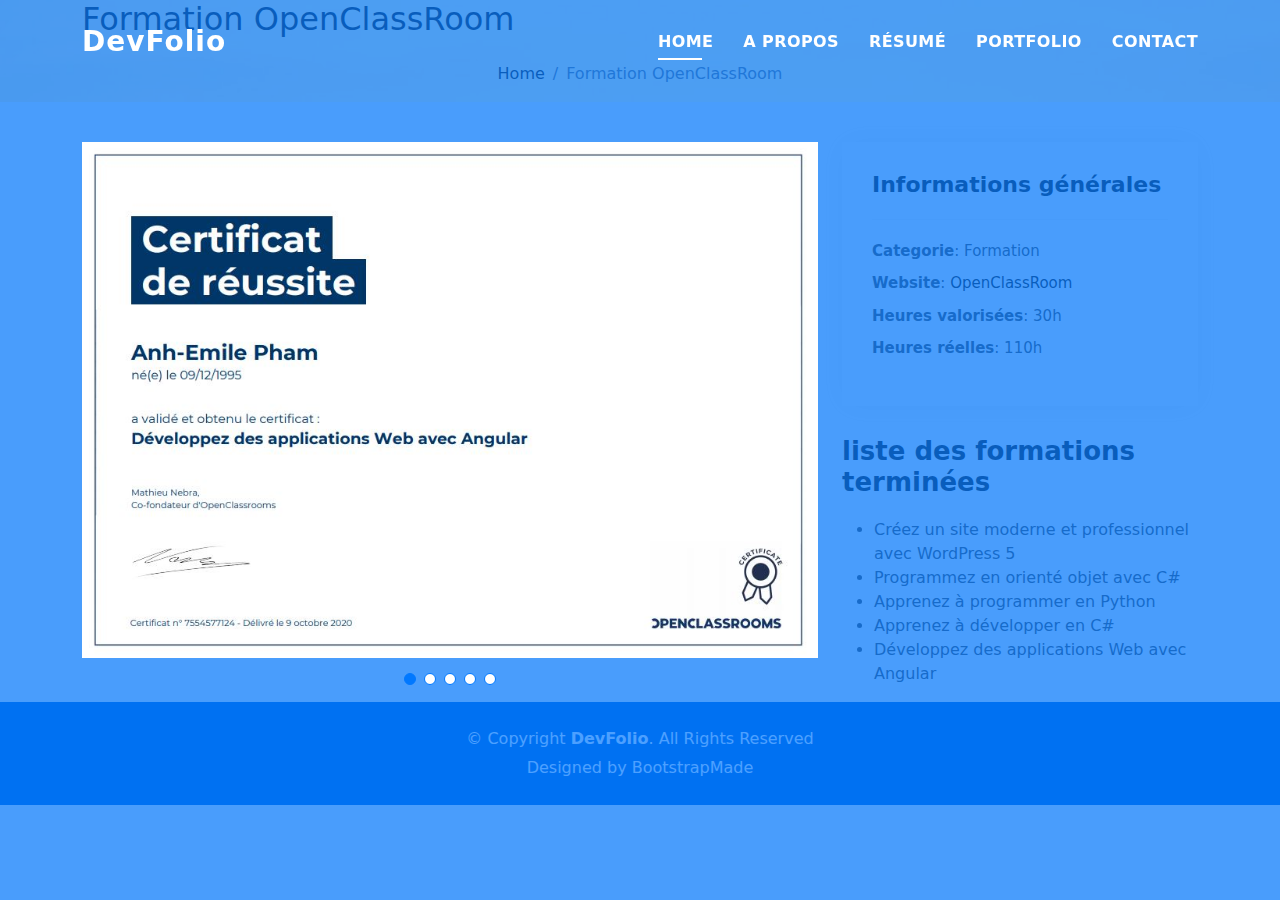
==== portfolio-details1.html @ 6ff2ea82 "First batch" ====
<!DOCTYPE html>
<html lang="en">

<head>
  <meta charset="utf-8">
  <meta content="width=device-width, initial-scale=1.0" name="viewport">

  <title>DevFolio Bootstrap Portfolio Template - Portfolio Details</title>
  <meta content="" name="description">
  <meta content="" name="keywords">

  <!-- Favicons -->
  <link href="assets/img/favicon.png" rel="icon">
  <link href="assets/img/apple-touch-icon.png" rel="apple-touch-icon">

  <!-- Vendor CSS Files -->
  <link href="assets/vendor/bootstrap/css/bootstrap.min.css" rel="stylesheet">
  <link href="assets/vendor/bootstrap-icons/bootstrap-icons.css" rel="stylesheet">
  <link href="assets/vendor/glightbox/css/glightbox.min.css" rel="stylesheet">
  <link href="assets/vendor/swiper/swiper-bundle.min.css" rel="stylesheet">

  <!-- Template Main CSS File -->
  <link href="assets/css/style.css" rel="stylesheet">

  <!-- =======================================================
  * Template Name: DevFolio - v4.2.0
  * Template URL: https://bootstrapmade.com/devfolio-bootstrap-portfolio-html-template/
  * Author: BootstrapMade.com
  * License: https://bootstrapmade.com/license/
  ======================================================== -->
</head>

<body>

  <!-- ======= Header ======= -->
  <header id="header" class="fixed-top">
    <div class="container d-flex align-items-center justify-content-between">

      <h1 class="logo"><a href="index.html">DevFolio</a></h1>
      <!-- Uncomment below if you prefer to use an image logo -->
      <!-- <a href="index.html" class="logo"><img src="assets/img/logo.png" alt="" class="img-fluid"></a>-->

      <nav id="navbar" class="navbar">
        <ul>
          <li><a class="nav-link scrollto active" href="#hero">Home</a></li>
          <li><a class="nav-link scrollto" href="#about">A Propos</a></li>
          <li><a class="nav-link scrollto" href="#resume">Résumé</a></li>
          <li><a class="nav-link scrollto " href="#portfolio">Portfolio</a></li>
          <li><a class="nav-link scrollto" href="#contact">Contact</a></li>
        </ul>
        <i class="bi bi-list mobile-nav-toggle"></i>
      </nav><!-- .navbar -->

    </div>
  </header><!-- End Header -->

  <div class="intro intro-single route bg-image" style="background-image: url(assets/img/overlay-bg.jpg)">
    <div class="overlay-mf"></div>
    <div class="intro-content display-table">
      <div class="table-cell">
        <div class="container">
          <h2 class="intro-title mb-4">Formation OpenClassRoom</h2>
          <ol class="breadcrumb d-flex justify-content-center">
            <li class="breadcrumb-item">
              <a href="#">Home</a>
            </li>
            <li class="breadcrumb-item active">Formation OpenClassRoom</li>
          </ol>
        </div>
      </div>
    </div>
  </div>

  <main id="main">

    <!-- ======= Portfolio Details Section ======= -->
    <section id="portfolio-details" class="portfolio-details">
      <div class="container">

        <div class="row gy-4">

          <div class="col-lg-8">
            <div class="portfolio-details-slider swiper-container">
              <div class="swiper-wrapper align-items-center">

                <div class="swiper-slide">
                  <img src="assets/img/angular.JPG" alt="">
                </div>

                <div class="swiper-slide">
                  <img src="assets/img/CSharp.JPG" alt="">
                </div>

                <div class="swiper-slide">
                  <img src="assets/img/CSharpObject.JPG" alt="">
                </div>

                <div class="swiper-slide">
                  <img src="assets/img/WordPress.JPG" alt="">
                </div>

                <div class="swiper-slide">
                  <img src="assets/img/Python.JPG" alt="">
                </div>

              </div>
              <div class="swiper-pagination"></div>
            </div>
          </div>

          <div class="col-lg-4 DescriptionDetail">
            <div class="portfolio-info">
              <h3>Informations générales</h3>
              <ul>
                <li><strong>Categorie</strong>: Formation</li>
                <li><strong>Website</strong>: <a href="https://www.openclassrooms.com/fr/">OpenClassRoom</a></li>
                <li><strong>Heures valorisées</strong>: 30h</li>
                <li><strong>Heures réelles</strong>: 110h</li>
              </ul>
            </div>
            <div class="portfolio-description">
              <h2>liste des formations terminées</h2>
              <p>
                <ul>
                  <li>Créez un site moderne et professionnel avec WordPress 5</li>
                  <li>Programmez en orienté objet avec C#</li>
                  <li>Apprenez à programmer en Python</li>
                  <li>Apprenez à développer en C#</li>
                  <li>Développez des applications Web avec Angular</li>
                </ul>
              </p>
            </div>
          </div>

        </div>

      </div>
    </section><!-- End Portfolio Details Section -->

  </main><!-- End #main -->

  <!-- ======= Footer ======= -->
  <footer>
    <div class="container">
      <div class="row">
        <div class="col-sm-12">
          <div class="copyright-box">
            <p class="copyright">&copy; Copyright <strong>DevFolio</strong>. All Rights Reserved</p>
            <div class="credits">
              <!--
              All the links in the footer should remain intact.
              You can delete the links only if you purchased the pro version.
              Licensing information: https://bootstrapmade.com/license/
              Purchase the pro version with working PHP/AJAX contact form: https://bootstrapmade.com/buy/?theme=DevFolio
            -->
              Designed by <a href="https://bootstrapmade.com/">BootstrapMade</a>
            </div>
          </div>
        </div>
      </div>
    </div>
  </footer><!-- End  Footer -->

  <div id="preloader"></div>
  <a href="#" class="back-to-top d-flex align-items-center justify-content-center"><i class="bi bi-arrow-up-short"></i></a>

  <!-- Vendor JS Files -->
  <script src="assets/vendor/bootstrap/js/bootstrap.bundle.min.js"></script>
  <script src="assets/vendor/glightbox/js/glightbox.min.js"></script>
  <script src="assets/vendor/php-email-form/validate.js"></script>
  <script src="assets/vendor/purecounter/purecounter.js"></script>
  <script src="assets/vendor/swiper/swiper-bundle.min.js"></script>
  <script src="assets/vendor/typed.js/typed.min.js"></script>

  <!-- Template Main JS File -->
  <script src="assets/js/main.js"></script>

</body>

</html>
---- assets/css/style.css ----
/**
* Template Name: DevFolio - v4.2.0
* Template URL: https://bootstrapmade.com/devfolio-bootstrap-portfolio-html-template/
* Author: BootstrapMade.com
* License: https://bootstrapmade.com/license/
*/

/*--------------------------------------------------------------
# General
--------------------------------------------------------------*/
body {
  background-color: #f5f5f5;
  color: #4e4e4e;
}




h1,
h2,
h3,
h4,
h5,
h6 {
  color: #1e1e1e;
}

a {
  color: #1e1e1e;
  text-decoration: none;
  transition: all 0.5s ease-in-out;
}

a:hover {
  color: #0078ff;
  text-decoration: none;
  transition: all 0.5s ease-in-out;
}

.p-r {
  position: relative;
}

.color-a {
  text-decoration: none;
  color: #0078ff;
}

.color-d {
  color: #f5f5f5;
}

.color-text-a {
  text-decoration: none;
  color: #4e4e4e;
}

.box-shadow, .paralax-mf, .service-box, .work-box, .card-blog {
  box-shadow: 0 13px 8px -10px rgba(0, 0, 0, 0.1);
}

.box-shadow-a, .button:hover {
  text-decoration: none;
  box-shadow: 0 0 0 4px #cde1f8;
}

.display-5 {
  font-size: 2.5rem;
  font-weight: 300;
  line-height: 1.1;
}

.display-6 {
  font-size: 2rem;
  font-weight: 300;
  line-height: 1.1;
}

.avatar {
  width: 32px;
  height: 32px;
  margin-right: 4px;
  overflow: hidden;
}

.bg-image {
  background-repeat: no-repeat;
  background-attachment: fixed;
  background-size: cover;
  background-position: center center;
}

@media (max-width: 1024px) {
  .bg-image {
    background-attachment: scroll;
  }
}

.overlay-mf {
  background-color: #0078ff;
}

.overlay-mf {
  position: absolute;
  top: 0;
  left: 0px;
  padding: 0;
  height: 100%;
  width: 100%;
  opacity: .7;
}

.paralax-mf {
  position: relative;
  padding: 8rem 0;
}

.display-table {
  width: 100%;
  height: 100%;
  display: table;
}

.table-cell {
  display: table-cell;
  vertical-align: middle;
}

/*--/ Sections /--*/
.sect-4 {
  padding: 4rem 0;
}

.sect-pt4 {
  padding-top: 4rem;
}

.sect-mt4 {
  margin-top: 4rem;
}

/*--/ Title s /--*/
.title-s {
  font-weight: 600;
  color: #1e1e1e;
  font-size: 1.1rem;
}

/*--/ Title A /--*/
.title-box {
  margin-bottom: 4rem;
}

.title-a {
  text-decoration: none;
  font-size: 3rem;
  font-weight: bold;
  text-transform: uppercase;
}

.subtitle-a {
  text-decoration: none;
  color: #4e4e4e;
}

.line-mf {
  width: 40px;
  height: 5px;
  background-color: #0078ff;
  margin: 0 auto;
}

/*--/ Title Left /--*/
.title-box-2 {
  margin-bottom: 3rem;
}

.title-left {
  font-size: 2rem;
  position: relative;
}

.title-left:before {
  content: '';
  position: absolute;
  height: 3px;
  background-color: #0078ff;
  width: 100px;
  bottom: -12px;
}

/*------/ Box /------*/
.box-pl2 {
  padding-left: 2rem;
}

.box-shadow-full {
  padding: 3rem 1.25rem;
  position: relative;
  background-color: #fff;
  margin-bottom: 3rem;
  z-index: 2;
  box-shadow: 0 1px 1px 0 rgba(0, 0, 0, 0.06), 0 2px 5px 0 rgba(0, 0, 0, 0.2);
}

@media (min-width: 768px) {
  .box-shadow-full {
    padding: 3rem;
  }
}

/*------/ Socials /------*/
.socials {
  padding: 1.5rem 0;
}

.socials ul li {
  display: inline-block;
}

.socials .ico-circle {
  height: 40px;
  width: 40px;
  font-size: 1.2rem;
  border-radius: 50%;
  line-height: 1.6;
  margin: 0 15px 0 0;
  box-shadow: 0 0 0 3px #0078ff;
  transition: all 500ms ease;
}

.socials .ico-circle:hover {
  background-color: #0078ff;
  color: #fff;
  box-shadow: 0 0 0 3px #cde1f8;
  transition: all 500ms ease;
}

/*------/ Ul resect /------*/
.ul-resect, .socials ul, .list-ico, .blog-wrapper .post-meta ul, .box-comments .list-comments, .widget-sidebar .list-sidebar, .widget-tags ul {
  list-style: none;
  padding-left: 0;
  margin-bottom: 0;
}

.list-ico {
  line-height: 2;
}

.list-ico span {
  color: #0078ff;
  margin-right: 10px;
}

/*------/ Ico Circle /------*/
.ico-circle {
  height: 100px;
  width: 100px;
  font-size: 2rem;
  border-radius: 50%;
  line-height: 1.55;
  margin: 0 auto;
  text-align: center;
  box-shadow: 0 0 0 10px #0078ff;
  display: block;
}

/*------/ Owl Carousel /------*/
.owl-theme .owl-dots {
  text-align: center;
  margin-top: 18px;
}

.owl-theme .owl-dots .owl-dot {
  display: inline-block;
}

.owl-theme .owl-dots .owl-dot span {
  width: 18px;
  height: 7px;
  margin: 5px 5px;
  background: #cde1f8;
  border: 0px solid #cde1f8;
  display: block;
  transition: all 0.6s ease-in-out;
  cursor: pointer;
}

.owl-theme .owl-dots .owl-dot:hover span {
  background-color: #cde1f8;
}

.owl-theme .owl-dots .owl-dot.active span {
  background-color: #1B1B1B;
  width: 25px;
}

/*--/ Scrolltop s /--*/
.scrolltop-mf {
  position: relative;
  display: none;
}

.scrolltop-mf span {
  z-index: 999;
  position: fixed;
  width: 42px;
  height: 42px;
  background-color: #0078ff;
  opacity: .7;
  font-size: 1.6rem;
  line-height: 1.5;
  text-align: center;
  color: #fff;
  top: auto;
  left: auto;
  right: 30px;
  bottom: 50px;
  cursor: pointer;
  border-radius: 50%;
}

/*--------------------------------------------------------------
# Back to top button
--------------------------------------------------------------*/
.back-to-top {
  position: fixed;
  visibility: hidden;
  opacity: 0;
  right: 15px;
  bottom: 15px;
  z-index: 996;
  background: #0078ff;
  width: 40px;
  height: 40px;
  border-radius: 50px;
  transition: all 0.4s;
}

.back-to-top i {
  font-size: 28px;
  color: #fff;
  line-height: 0;
}

.back-to-top:hover {
  background: #298eff;
  color: #fff;
}

.back-to-top.active {
  visibility: visible;
  opacity: 1;
}

/*------/ Prelaoder /------*/
#preloader {
  position: fixed;
  top: 0;
  left: 0;
  right: 0;
  bottom: 0;
  z-index: 9999;
  overflow: hidden;
  background: #fff;
}

#preloader:before {
  content: "";
  position: fixed;
  top: calc(50% - 30px);
  left: calc(50% - 30px);
  border: 6px solid #f2f2f2;
  border-top: 6px solid #0078ff;
  border-radius: 50%;
  width: 60px;
  height: 60px;
  -webkit-animation: animate-preloader 1s linear infinite;
  animation: animate-preloader 1s linear infinite;
}

@-webkit-keyframes animate-preloader {
  0% {
    transform: rotate(0deg);
  }
  100% {
    transform: rotate(360deg);
  }
}

@keyframes animate-preloader {
  0% {
    transform: rotate(0deg);
  }
  100% {
    transform: rotate(360deg);
  }
}

/*------/ Button /------*/
.button {
  display: inline-block;
  padding: .3rem .6rem;
  text-align: center;
  vertical-align: middle;
  -webkit-user-select: none;
  -moz-user-select: none;
  user-select: none;
  font-size: 1rem;
  border-radius: .3rem;
  border: 1px solid transparent;
  transition: all 500ms ease;
  cursor: pointer;
}

.button:focus {
  outline: 0;
}

.button:hover {
  background-color: #0062d3;
  color: #fff;
  transition: all 500ms ease;
}

.button-a {
  text-decoration: none;
  background-color: #0078ff;
  color: #fff;
  border-color: #cde1f8;
}

.button-big {
  padding: .9rem 2.3rem;
  font-size: 1.2rem;
}

.button-rouded {
  border-radius: 5rem;
}

.btn-lg {
  padding: .5rem 1rem;
  font-size: 1.25rem;
  line-height: 1.5;
  border-radius: .3rem;
}

/*--------------------------------------------------------------
# Header
--------------------------------------------------------------*/
#header {
  transition: all 0.5s;
  z-index: 997;
  padding: 20px 0;
}

#header .logo {
  font-size: 28px;
  margin: 0;
  padding: 0;
  font-weight: 600;
  letter-spacing: 1px;
}

#header .logo a {
  color: #fff;
}

#header .logo img {
  max-height: 40px;
}

#header.header-scrolled {
  background: rgba(0, 0, 0, 0.9);
  padding: 12px 0;
}

/*--------------------------------------------------------------
# Navigation Menu
--------------------------------------------------------------*/
/**
* Desktop Navigation 
*/
.navbar {
  padding: 0;
}

.navbar ul {
  margin: 0;
  padding: 0;
  display: flex;
  list-style: none;
  align-items: center;
}

.navbar li {
  position: relative;
}

.navbar > ul > li {
  white-space: nowrap;
  padding: 10px 0 10px 30px;
}

.navbar a {
  display: flex;
  align-items: center;
  justify-content: space-between;
  color: #fff;
  font-size: 16px;
  font-weight: 600;
  padding: 0;
  white-space: nowrap;
  transition: 0.3s;
  letter-spacing: 0.4px;
  position: relative;
  text-transform: uppercase;
}

.navbar a i {
  font-size: 12px;
  line-height: 0;
  margin-left: 5px;
}

.navbar > ul > li > a:before {
  content: "";
  position: absolute;
  width: 100%;
  height: 2px;
  bottom: -6px;
  left: 0;
  width: 0;
  background-color: #fff;
  visibility: hidden;
  transition: all 0.3s ease-in-out 0s;
}

.navbar a:hover:before, .navbar li:hover > a:before, .navbar .active:before {
  visibility: visible;
  width: 80%;
}

.navbar a:hover, .navbar .active, .navbar li:hover > a {
  color: #fff;
}

.navbar .dropdown ul {
  display: block;
  position: absolute;
  left: 30px;
  top: calc(100% + 30px);
  margin: 0;
  padding: 10px 0;
  z-index: 99;
  opacity: 0;
  visibility: hidden;
  background: #fff;
  box-shadow: 0px 0px 30px rgba(127, 137, 161, 0.25);
  transition: 0.3s;
}

.navbar .dropdown ul li {
  min-width: 200px;
}

.navbar .dropdown ul a {
  padding: 10px 20px;
  font-size: 14px;
  text-transform: none;
  color: #4e4e4e;
}

.navbar .dropdown ul a i {
  font-size: 12px;
}

.navbar .dropdown ul a:hover, .navbar .dropdown ul .active:hover, .navbar .dropdown ul li:hover > a {
  color: #0078ff;
}

.navbar .dropdown:hover > ul {
  opacity: 1;
  top: 100%;
  visibility: visible;
}

.navbar .dropdown .dropdown ul {
  top: 0;
  left: calc(100% - 30px);
  visibility: hidden;
}

.navbar .dropdown .dropdown:hover > ul {
  opacity: 1;
  top: 0;
  left: 100%;
  visibility: visible;
}

@media (max-width: 1366px) {
  .navbar .dropdown .dropdown ul {
    left: -90%;
  }
  .navbar .dropdown .dropdown:hover > ul {
    left: -100%;
  }
}

/**
* Mobile Navigation 
*/
.mobile-nav-toggle {
  color: #fff;
  font-size: 28px;
  cursor: pointer;
  display: none;
  line-height: 0;
  transition: 0.5s;
}

@media (max-width: 991px) {
  .mobile-nav-toggle {
    display: block;
  }
  .navbar ul {
    display: none;
  }
}

.navbar-mobile {
  position: fixed;
  overflow: hidden;
  top: 0;
  right: 0;
  left: 0;
  bottom: 0;
  background: rgba(78, 78, 78, 0.9);
  transition: 0.3s;
  z-index: 999;
}

.navbar-mobile .mobile-nav-toggle {
  position: absolute;
  top: 15px;
  right: 15px;
}

.navbar-mobile ul {
  display: block;
  position: absolute;
  top: 55px;
  right: 15px;
  bottom: 15px;
  left: 15px;
  padding: 10px 0;
  background-color: #fff;
  overflow-y: auto;
  transition: 0.3s;
}

.navbar-mobile > ul > li {
  padding: 0;
}

.navbar-mobile a:hover:before, .navbar-mobile li:hover > a:before, .navbar-mobile .active:before {
  visibility: hidden;
}

.navbar-mobile a {
  padding: 10px 20px;
  font-size: 15px;
  color: #4e4e4e;
}

.navbar-mobile a:hover, .navbar-mobile .active, .navbar-mobile li:hover > a {
  color: #0078ff;
}

.navbar-mobile .getstarted {
  margin: 15px;
}

.navbar-mobile .dropdown ul {
  position: static;
  display: none;
  margin: 10px 20px;
  padding: 10px 0;
  z-index: 99;
  opacity: 1;
  visibility: visible;
  background: #fff;
  box-shadow: 0px 0px 30px rgba(127, 137, 161, 0.25);
}

.navbar-mobile .dropdown ul li {
  min-width: 200px;
}

.navbar-mobile .dropdown ul a {
  padding: 10px 20px;
}

.navbar-mobile .dropdown ul a i {
  font-size: 12px;
}

.navbar-mobile .dropdown ul a:hover, .navbar-mobile .dropdown ul .active:hover, .navbar-mobile .dropdown ul li:hover > a {
  color: #0078ff;
}

.navbar-mobile .dropdown > .dropdown-active {
  display: block;
}

/*--------------------------------------------------------------
# Hero Section
--------------------------------------------------------------*/
.hero {
  height: 100vh;
  position: relative;
  color: #fff;
}

.hero .hero-content {
  text-align: center;
  position: absolute;
}

.hero .overlay-itro {
  background-color: rgba(0, 0, 0, 0.6);
  position: absolute;
  top: 0;
  left: 0px;
  padding: 0;
  height: 100%;
  width: 100%;
  opacity: .9;
}

.hero .hero-title {
  color: #fff;
  font-weight: 600;
  font-size: 3rem;
}

@media (min-width: 768px) {
  .hero .hero-title {
    font-size: 4.5rem;
  }
}

.hero .hero-subtitle {
  font-size: 1.5rem;
  font-weight: 600;
}

@media (min-width: 768px) {
  .hero .hero-subtitle {
    font-size: 2.5rem;
  }
}

.hero .text-slider-items {
  display: none;
}

.hero-single {
  height: 350px;
}

.hero-single .hero-content {
  margin-top: 30px;
}

.hero-single .hero-title {
  text-transform: uppercase;
  font-size: 3rem;
}

@media (min-width: 768px) {
  .hero-single .hero-title {
    font-size: 3.5rem;
  }
}

.hero-single .breadcrumb {
  background-color: transparent;
  color: #0078ff;
}

.hero-single .breadcrumb .breadcrumb-item:before {
  color: #cde1f8;
}

.hero-single .breadcrumb .breadcrumb-item.active {
  color: #cde1f8;
}

.hero-single .breadcrumb a {
  color: #fff;
}

/*--------------------------------------------------------------
# About
--------------------------------------------------------------*/
.about-mf .box-shadow-full {
  padding-top: 4rem;
  padding-bottom: 4rem;
}

.about-mf .about-img {
  margin-bottom: 2rem;
}

.about-mf .about-img img {
  margin-left: 10px;
}

@media (min-width: 767px) {
  .about-mf .box-pl2 {
    margin-top: 3rem;
    padding-left: 0rem;
  }
}

.skill-mf span {
  color: #4e4e4e;
}

.skill-mf .progress {
  background-color: #cde1f8;
  margin: .5rem 0 1.2rem 0;
  border-radius: 0;
  height: .7rem;
}

.skill-mf .progress .progress-bar {
  height: .7rem;
  background-color: #0078ff;
}

/*--------------------------------------------------------------
# Services
--------------------------------------------------------------*/
.service-box {
  background-color: #fff;
  padding: 2.5rem 1.3rem;
  border-radius: 1rem;
  margin-bottom: 3rem;
  text-align: center;
}

.service-box:hover .ico-circle {
  transition: all 500ms ease;
  color: #fff;
  background-color: #0078ff;
  box-shadow: 0 0 0 10px #cde1f8;
}

.service-box .service-ico {
  margin-bottom: 1rem;
  color: #1e1e1e;
}

.service-box .ico-circle {
  transition: all 500ms ease;
  display: inline-flex;
  align-items: center;
  justify-content: center;
}

.service-box .ico-circle i {
  line-height: 0;
  font-size: 40px;
}

.service-box .s-title {
  font-size: 1.4rem;
  text-transform: uppercase;
  text-align: center;
  padding: .4rem 0;
}

.service-box .s-description {
  color: #4e4e4e;
}

/*--------------------------------------------------------------
# Counter
--------------------------------------------------------------*/
.counter-box {
  color: #fff;
  text-align: center;
}

@media (min-width: 577px) {
  .counter-box {
    margin-bottom: 1.8rem;
  }
}

.counter-ico {
  margin-bottom: 1rem;
}

.counter-ico .ico-circle {
  height: 60px;
  width: 60px;
  line-height: 1.5;
  box-shadow: 0 0 0 10px #cde1f8;
}

.counter-num .counter {
  font-size: 2rem;
  margin-bottom: 0;
}

/*--------------------------------------------------------------
# Portfolio
--------------------------------------------------------------*/
.work-box {
  margin-bottom: 3rem;
  -webkit-backface-visibility: hidden;
  backface-visibility: hidden;
  background-color: #fff;
}

.work-box:hover img {
  transform: scale(1.3);
}

.work-img {
  display: block;
  overflow: hidden;
}

.work-img img {
  transition: all 1s;
}

.work-content {
  padding: 2rem 3% 1rem 4%;
}

.work-content .w-more {
  color: #4e4e4e;
  font-size: .8rem;
}

.work-content .w-more .w-ctegory {
  color: #0078ff;
}

.work-content .w-like {
  font-size: 2.5rem;
  color: #0078ff;
  float: right;
}

.work-content .w-like a {
  color: #0078ff;
}

.work-content .w-like .num-like {
  font-size: .7rem;
}

.w-title {
  font-size: 1.2rem;
}

/*--------------------------------------------------------------
# Portfolio Details
--------------------------------------------------------------*/
.portfolio-details {
  padding-top: 40px;
}

.portfolio-details .portfolio-details-slider img {
  width: 100%;
}

.portfolio-details .portfolio-details-slider .swiper-pagination {
  margin-top: 20px;
  position: relative;
}

.portfolio-details .portfolio-details-slider .swiper-pagination .swiper-pagination-bullet {
  width: 12px;
  height: 12px;
  background-color: #fff;
  opacity: 1;
  border: 1px solid #0078ff;
}

.portfolio-details .portfolio-details-slider .swiper-pagination .swiper-pagination-bullet-active {
  background-color: #0078ff;
}

.portfolio-details .portfolio-info {
  padding: 30px;
  box-shadow: 0px 0 30px rgba(78, 78, 78, 0.08);
}

.portfolio-details .portfolio-info h3 {
  font-size: 22px;
  font-weight: 700;
  margin-bottom: 20px;
  padding-bottom: 20px;
  border-bottom: 1px solid #eee;
}

.portfolio-details .portfolio-info ul {
  list-style: none;
  padding: 0;
  font-size: 15px;
}

.portfolio-details .portfolio-info ul li + li {
  margin-top: 10px;
}

.portfolio-details .portfolio-description {
  padding-top: 30px;

}

.portfolio-details .portfolio-description h2 {
  font-size: 26px;
  font-weight: 700;
  margin-bottom: 20px;
}

.portfolio-details .portfolio-description p {
  padding: 0;
  
  
}

/*--------------------------------------------------------------
# Testimonials
--------------------------------------------------------------*/
.testimonial-box {
  color: #fff;
  text-align: center;
}

.testimonial-box .author-test {
  margin-top: 1rem;
}

.testimonial-box .author-test img {
  margin: 0 auto;
}

.testimonial-box .author {
  color: #fff;
  text-transform: uppercase;
  font-weight: 600;
  margin: 1rem 0;
  display: block;
  font-size: 1.4rem;
}

.testimonial-box .comit {
  font-size: 2rem;
  color: #0078ff;
  background-color: #fff;
  width: 52px;
  height: 52px;
  display: block;
  margin: 0 auto;
  border-radius: 50%;
  line-height: 1.6;
}

@media (min-width: 768px) {
  .testimonial-box .description {
    padding: 0 5rem;
  }
}

@media (min-width: 992px) {
  .testimonial-box .description {
    padding: 0 8rem;
  }
}

@media (min-width: 1200px) {
  .testimonial-box .description {
    padding: 0 13rem;
  }
}

.swiper-pagination {
  margin-top: 20px;
  position: relative;
}

.swiper-pagination .swiper-pagination-bullet {
  width: 12px;
  height: 12px;
  background-color: rgba(255, 255, 255, 0.4);
  opacity: 1;
}

.swiper-pagination .swiper-pagination-bullet-active {
  background-color: #fff;
}

/*--------------------------------------------------------------
# Contact
--------------------------------------------------------------*/
.footer-paralax {
  padding: 4rem 0 0 0;
}

.contact-mf {
  margin-top: 4rem;
}

@media (min-width: 767px) {
  .contact-mf .box-pl2 {
    margin-top: 3rem;
    padding-left: 0rem;
  }
}

.php-email-form .error-message {
  display: none;
  color: #fff;
  background: #ed3c0d;
  text-align: center;
  padding: 15px;
  font-weight: 600;
}

.php-email-form .sent-message {
  display: none;
  color: #fff;
  background: #18d26e;
  text-align: center;
  padding: 15px;
  font-weight: 600;
}

.php-email-form .loading {
  display: none;
  background: #fff;
  text-align: center;
  padding: 15px;
}

.php-email-form .loading:before {
  content: "";
  display: inline-block;
  border-radius: 50%;
  width: 24px;
  height: 24px;
  margin: 0 10px -6px 0;
  border: 3px solid #18d26e;
  border-top-color: #eee;
  -webkit-animation: animate-loading 1s linear infinite;
  animation: animate-loading 1s linear infinite;
}

.php-email-form input, .php-email-form textarea {
  border-radius: 0;
  box-shadow: none;
  font-size: 14px;
}

.php-email-form input:focus, .php-email-form textarea:focus {
  border-color: #0078ff;
}

.php-email-form input {
  padding: 10px 15px;
}

.php-email-form textarea {
  padding: 12px 15px;
  margin-bottom: 0;
}

.php-email-form button[type="submit"] {
  background: #0078ff;
  border: 0;
  padding: 10px 24px;
  color: #fff;
  transition: 0.4s;
}

.php-email-form button[type="submit"]:hover {
  background: #3393ff;
}

@-webkit-keyframes animate-loading {
  0% {
    transform: rotate(0deg);
  }
  100% {
    transform: rotate(360deg);
  }
}

@keyframes animate-loading {
  0% {
    transform: rotate(0deg);
  }
  100% {
    transform: rotate(360deg);
  }
}

/*--------------------------------------------------------------
# Blog
--------------------------------------------------------------*/
@media (min-width: 767px) {
  .card-blog {
    margin-bottom: 3rem;
  }
}

.card-blog .card-body {
  position: relative;
}

.card-blog .card-category-box {
  position: absolute;
  text-align: center;
  top: -16px;
  left: 15px;
  right: 15px;
  line-height: 25px;
  overflow: hidden;
}

.card-blog .card-category {
  display: inline-block;
  color: #fff;
  padding: 0 15px 5px;
  overflow: hidden;
  background-color: #0078ff;
  border-radius: 4px;
}

.card-blog .card-category .category {
  color: #fff;
  display: inline-block;
  text-transform: uppercase;
  font-size: .7rem;
  letter-spacing: .1px;
  margin-bottom: 0;
}

.card-blog .card-title {
  font-size: 1.3rem;
  margin-top: .6rem;
}

.card-blog .card-description {
  color: #4e4e4e;
}

.card-blog .post-author {
  display: inline-block;
}

.card-blog .post-date {
  color: #4e4e4e;
  display: inline-block;
  float: right;
}

/*--------------------------------------------------------------
# Blog Single
--------------------------------------------------------------*/
.post-box,
.form-comments,
.box-comments,
.widget-sidebar {
  padding: 2rem;
  background-color: #fff;
  margin-bottom: 3rem;
}

@media (min-width: 768px) {
  .post-box,
  .form-comments,
  .box-comments,
  .widget-sidebar {
    padding: 3rem;
  }
}

.blog-wrapper .article-title {
  font-size: 1.5rem;
}

@media (min-width: 768px) {
  .blog-wrapper .article-title {
    font-size: 1.9rem;
  }
}

.blog-wrapper .post-meta {
  margin: 1rem 0;
}

.blog-wrapper .post-meta ul {
  border-left: 4px solid #0078ff;
  margin-top: 1rem;
}

.blog-wrapper .post-meta ul li {
  display: inline-block;
  margin-left: 15px;
}

.blog-wrapper .post-meta ul a {
  color: #0078ff;
}

.blog-wrapper .post-meta ul span {
  color: #1e1e1e;
}

.blog-wrapper .blockquote {
  border-left: 4px solid #0078ff;
  padding: 18px;
  font-style: italic;
}

/*------/ Comments /------*/
.box-comments .list-comments li {
  padding-bottom: 40px;
}

.box-comments .list-comments .comment-avatar {
  display: table-cell;
  vertical-align: top;
}

.box-comments .list-comments .comment-avatar img {
  width: 80px;
  height: 80px;
}

.box-comments .list-comments .comment-author {
  font-size: 1.3rem;
}

@media (min-width: 768px) {
  .box-comments .list-comments .comment-author {
    font-size: 1.5rem;
  }
}

.box-comments .list-comments .comment-details {
  display: table-cell;
  vertical-align: top;
  padding-left: 25px;
}

.box-comments .list-comments a {
  color: #0078ff;
}

.box-comments .list-comments span {
  color: #1e1e1e;
  font-style: italic;
}

.box-comments .comment-children {
  margin-left: 40px;
}

/*------/ Sidebar /------*/
.widget-sidebar .sidebar-title {
  font-size: 1.6rem;
  font-weight: 600;
  border-left: 5px solid #0078ff;
  padding-left: 15px;
  text-transform: uppercase;
  margin-bottom: 1.5rem;
}

.widget-sidebar .list-sidebar li {
  position: relative;
  padding: 6px 0 6px 24px;
}

.widget-sidebar .list-sidebar li:before {
  position: absolute;
  content: "";
  width: 10px;
  height: 1px;
  left: 0;
  background-color: #0078ff;
  top: 20px;
}

.sidebar-search input {
  background-color: #fff;
  border-radius: 0;
  transition: all 0.5s ease-in-out;
}

.sidebar-search .btn-search {
  background-color: #0078ff;
  border-color: #0078ff;
  border-radius: 0;
  padding-left: 20px;
  padding-right: 20px;
}

.widget-tags ul li {
  display: inline-block;
  background-color: #0078ff;
  padding: .2rem .6rem;
  margin-bottom: .5rem;
  border-radius: 15px;
}

.widget-tags ul li a {
  color: #fff;
}

/*--------------------------------------------------------------
# Footer
--------------------------------------------------------------*/
footer {
  text-align: center;
  color: #fff;
  padding: 25px 0;
  background: #0062d3;
}

footer .copyright {
  margin-bottom: .3rem;
}

footer .credits {
  margin-bottom: 0;
}

footer .credits a {
  color: #fff;
}
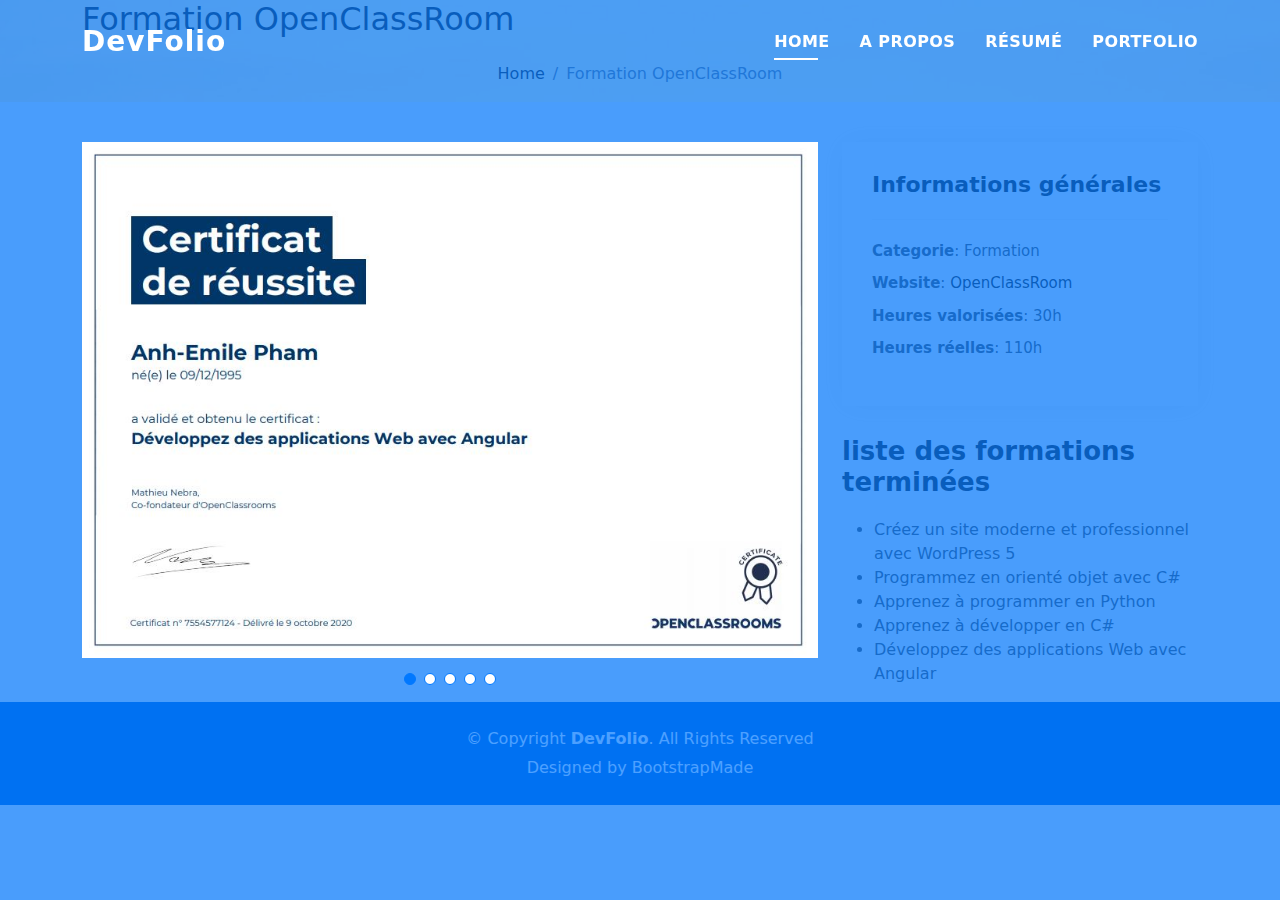
==== commit 53849b15: "maj1 14-05-21" ====
--- a/portfolio-details1.html
+++ b/portfolio-details1.html
@@ -42,11 +42,10 @@
 
       <nav id="navbar" class="navbar">
         <ul>
-          <li><a class="nav-link scrollto active" href="#hero">Home</a></li>
-          <li><a class="nav-link scrollto" href="#about">A Propos</a></li>
-          <li><a class="nav-link scrollto" href="#resume">Résumé</a></li>
-          <li><a class="nav-link scrollto " href="#portfolio">Portfolio</a></li>
-          <li><a class="nav-link scrollto" href="#contact">Contact</a></li>
+          <li><a class="nav-link scrollto active" href="index.html#hero">Home</a></li>
+          <li><a class="nav-link scrollto" href="index.html#about">A Propos</a></li>
+          <li><a class="nav-link scrollto" href="index.html#resume">Résumé</a></li>
+          <li><a class="nav-link scrollto " href="index.html#portfolio">Portfolio</a></li>
         </ul>
         <i class="bi bi-list mobile-nav-toggle"></i>
       </nav><!-- .navbar -->
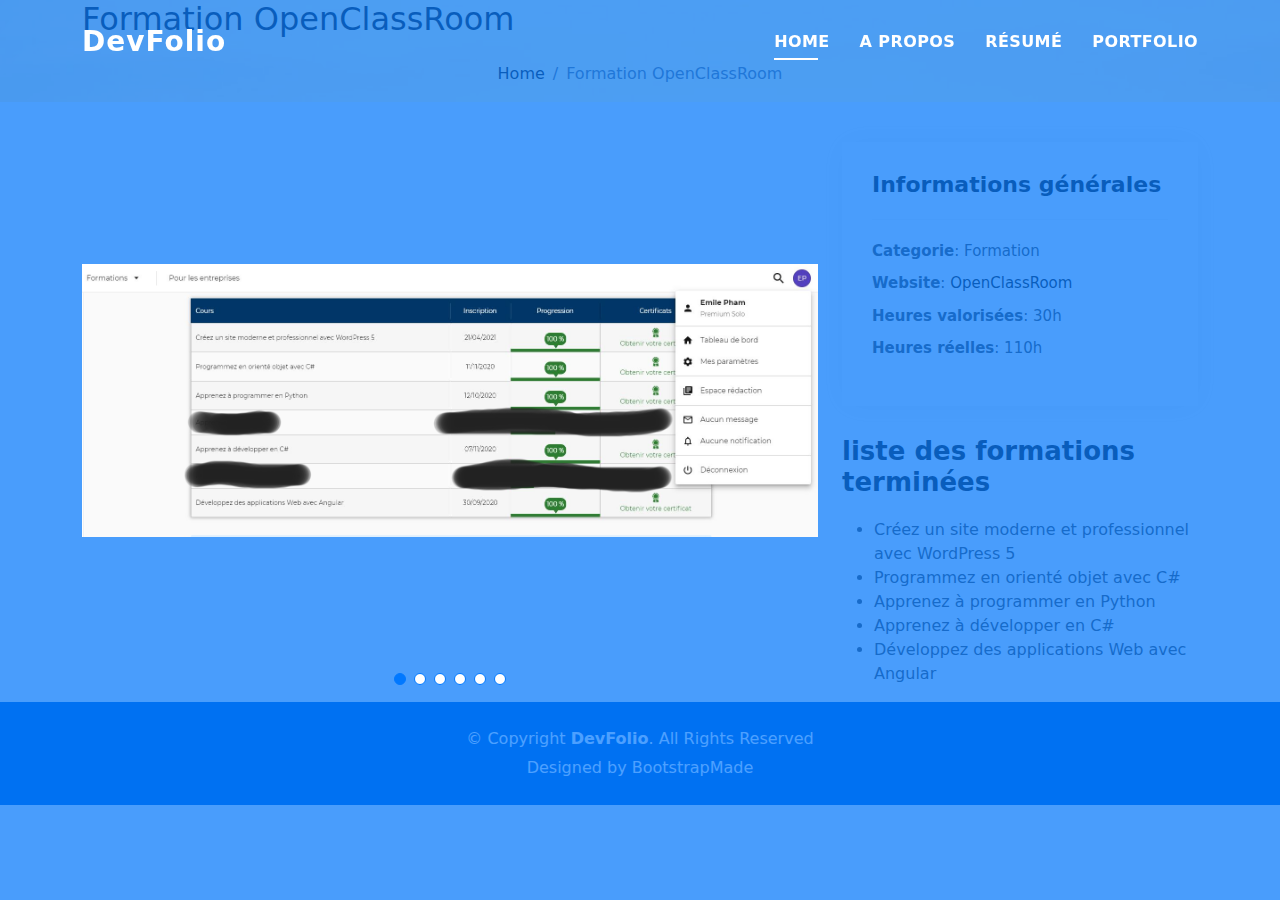
==== commit fd57a014: "OpenClassRoom preuve" ====
--- a/portfolio-details1.html
+++ b/portfolio-details1.html
@@ -81,6 +81,10 @@
           <div class="col-lg-8">
             <div class="portfolio-details-slider swiper-container">
               <div class="swiper-wrapper align-items-center">
+
+                <div class="swiper-slide">
+                  <img src="assets/img/compteRenduOCR.JPG" alt="">
+                </div>
 
                 <div class="swiper-slide">
                   <img src="assets/img/angular.JPG" alt="">
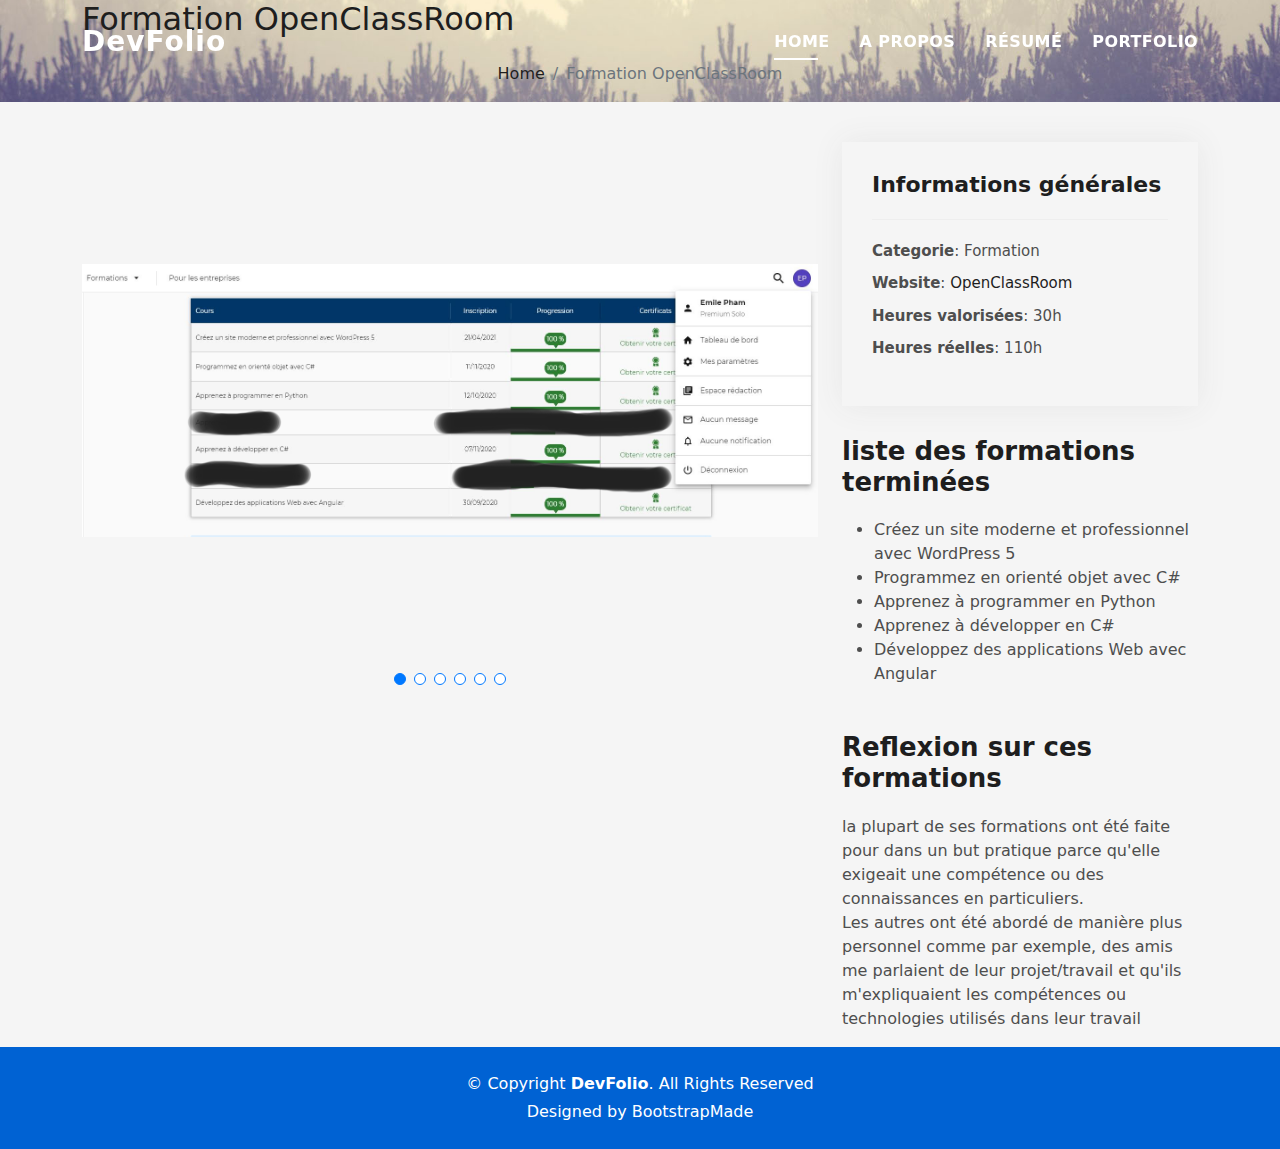
==== commit 80ccd977: "MAJ1 18-05-21" ====
--- a/portfolio-details1.html
+++ b/portfolio-details1.html
@@ -54,7 +54,7 @@
   </header><!-- End Header -->
 
   <div class="intro intro-single route bg-image" style="background-image: url(assets/img/overlay-bg.jpg)">
-    <div class="overlay-mf"></div>
+    
     <div class="intro-content display-table">
       <div class="table-cell">
         <div class="container">
@@ -133,6 +133,14 @@
                 </ul>
               </p>
             </div>
+            <div class="portfolio-description">
+              <h2>Reflexion sur ces formations</h2>
+              <p>
+                la plupart de ses formations ont été faite pour dans un but pratique parce qu'elle exigeait une compétence ou des connaissances en particuliers.<br>
+                Les autres ont été abordé de manière plus personnel comme par exemple, 
+                des amis me parlaient de leur projet/travail et qu'ils m'expliquaient les compétences ou technologies utilisés dans leur travail 
+              </p>
+            </div>
           </div>
 
         </div>
--- a/assets/css/style.css
+++ b/assets/css/style.css
@@ -85,7 +85,7 @@
 
 .bg-image {
   background-repeat: no-repeat;
-  background-attachment: fixed;
+  
   background-size: cover;
   background-position: center center;
 }
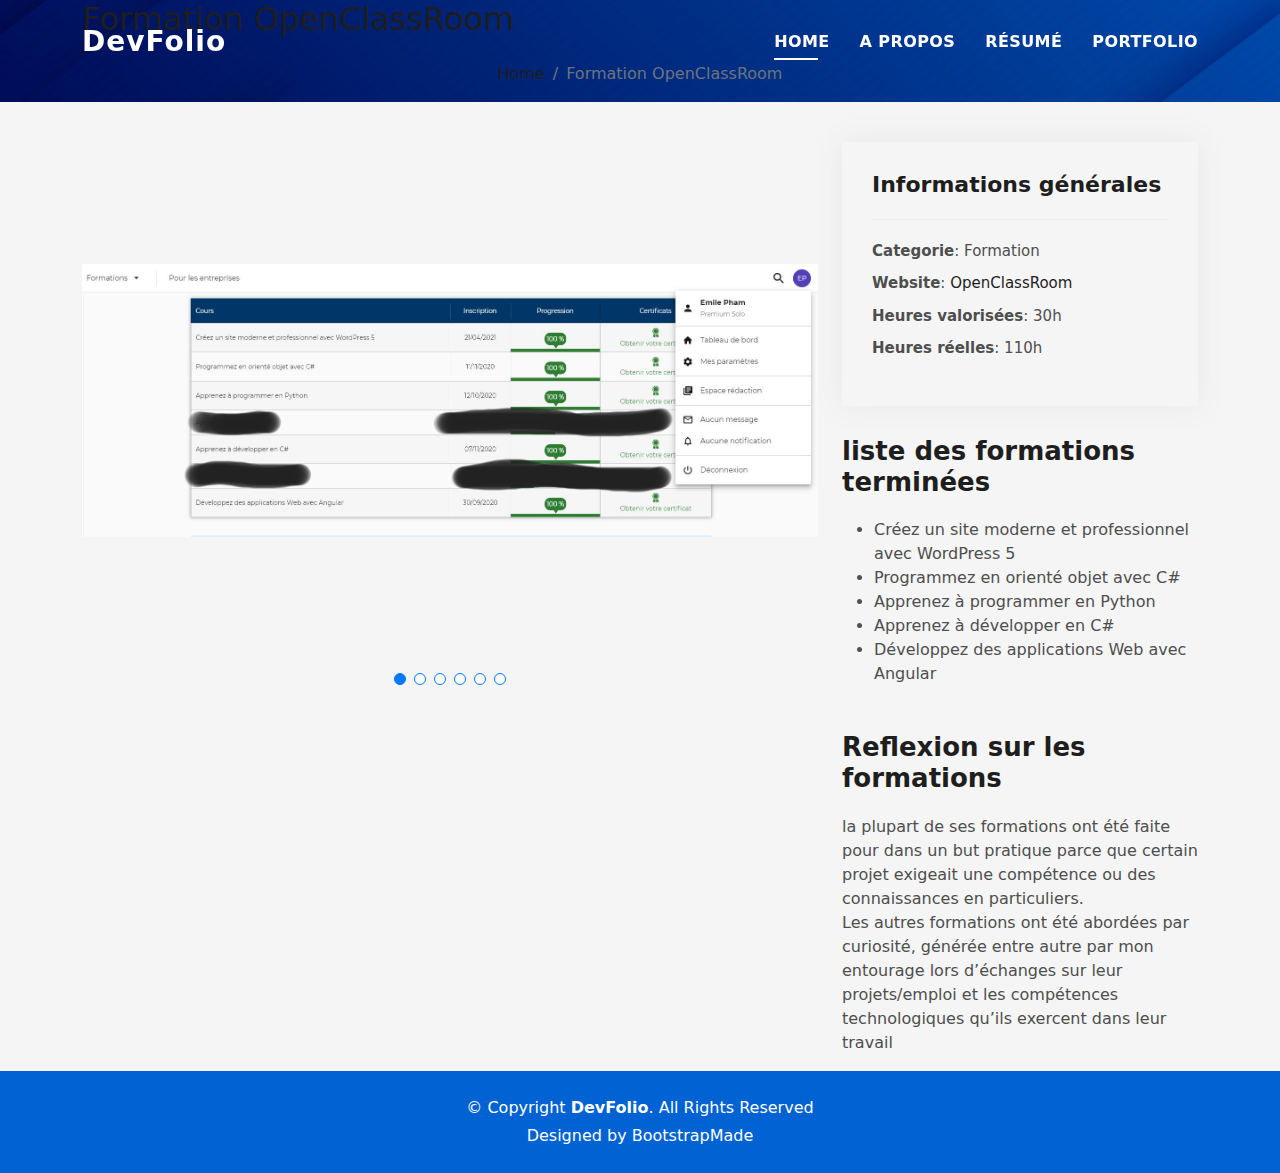
==== commit 4107f93d: "MAJ7 18-05-21" ====
--- a/portfolio-details1.html
+++ b/portfolio-details1.html
@@ -134,11 +134,11 @@
               </p>
             </div>
             <div class="portfolio-description">
-              <h2>Reflexion sur ces formations</h2>
+              <h2>Reflexion sur les formations</h2>
               <p>
-                la plupart de ses formations ont été faite pour dans un but pratique parce qu'elle exigeait une compétence ou des connaissances en particuliers.<br>
-                Les autres ont été abordé de manière plus personnel comme par exemple, 
-                des amis me parlaient de leur projet/travail et qu'ils m'expliquaient les compétences ou technologies utilisés dans leur travail 
+                la plupart de ses formations ont été faite pour dans un but pratique parce que certain projet exigeait une compétence ou des connaissances en particuliers.<br>
+                Les autres formations ont été abordées par curiosité, 
+                générée entre autre par mon entourage lors d’échanges sur leur projets/emploi et les compétences technologiques qu’ils exercent dans leur travail
               </p>
             </div>
           </div>
